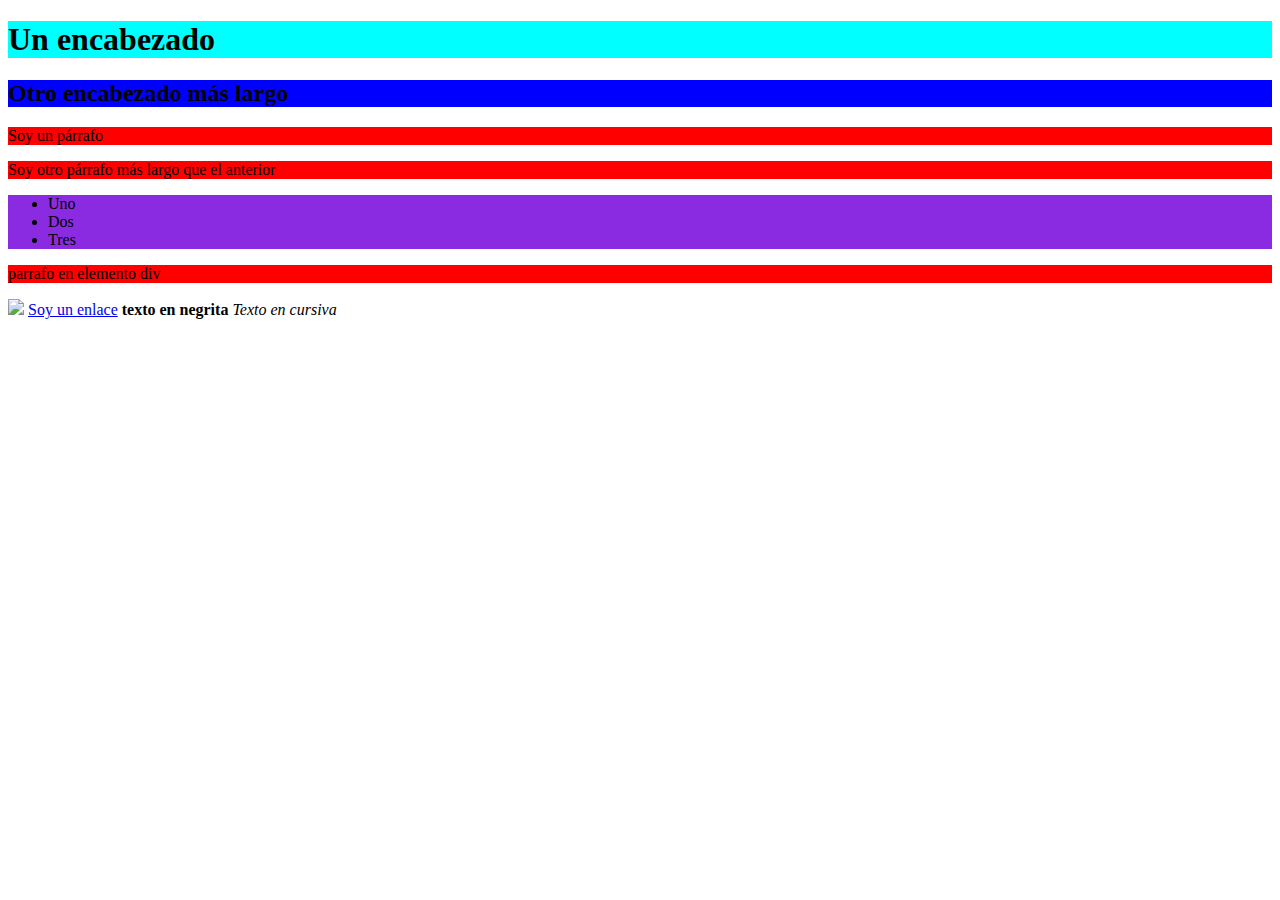
==== DISEÑO/Ejemplos/index.html @ 701c864f "comkoos" ====
<!DOCTYPE html>
<html lang="es">
<head>
    <meta charset="UTF-8">
    <meta name="viewport" content="width=device-width, initial-scale=1.0">
    <link rel="stylesheet" href="CSS/estilos2.css">
    <title>Ejercicio elementos bloque y linea</title>
</head>
<body>
    <!-- Elementos en bloque -->
    <h1>Un encabezado</h1>
    <h2>Otro encabezado más largo</h2>
    <p>Soy un párrafo</p>
    <p>Soy otro párrafo más largo que el anterior</p>
    
    <ul>
        <li>Uno</li>
        <li>Dos</li>
        <li>Tres</li>
    </ul>
    <div>
        <p>parrafo en elemento div</p>

    </div>
    <img src="imagenes_vide/iconosella.png">
    <a href="portfolio/precios.html">Soy un enlace</a>
    <b>texto en negrita</b>
    <!--<br>-->
<i>Texto en cursiva</i>
</body>
</html>
---- DISEÑO/Ejemplos/CSS/estilos2.css ----
h1  {background-color: aqua;}
h2{background-color: blue;}
p{background-color: red;}
ul{background-color: blueviolet;}
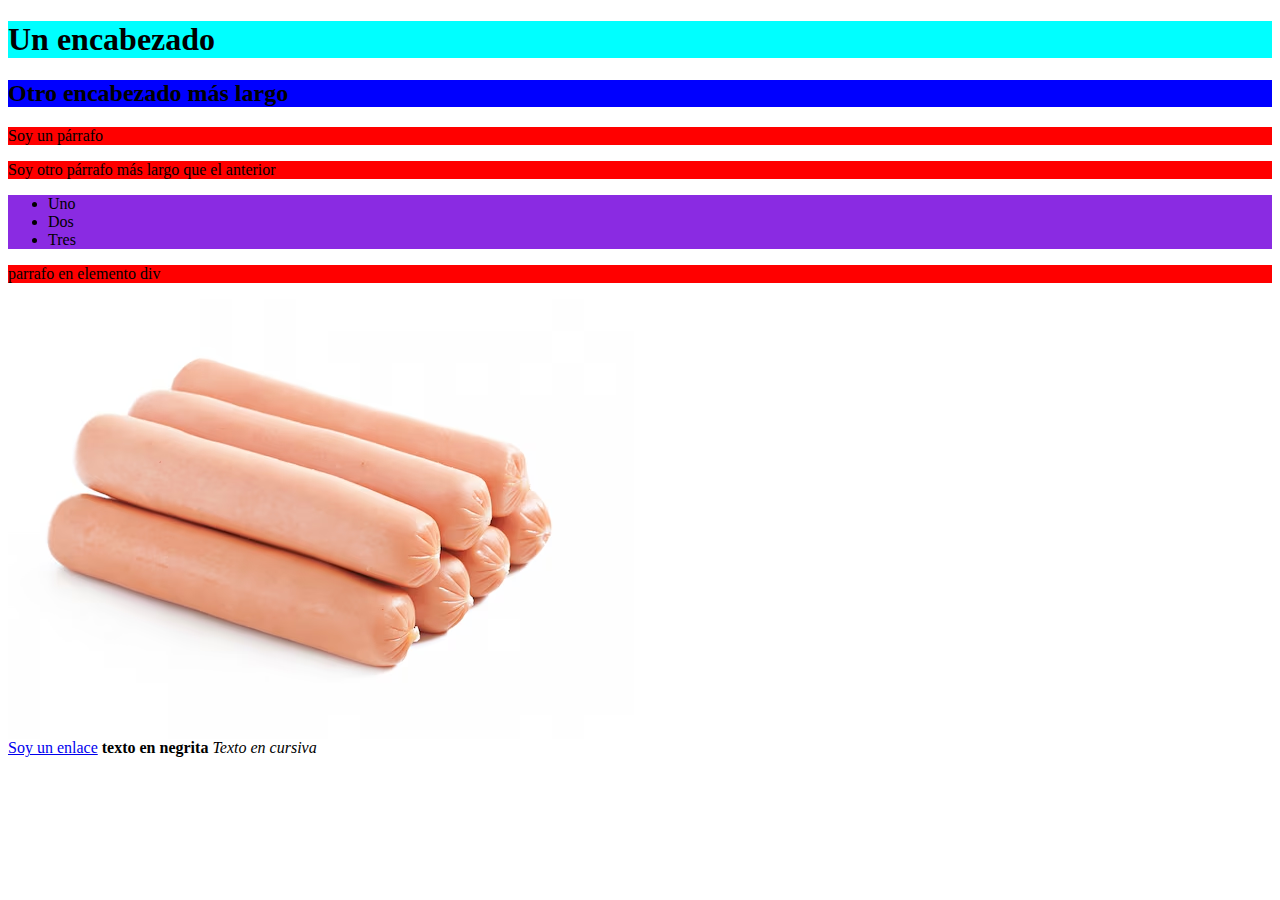
==== commit 08c5a97c: "pagina web olga" ====
--- a/DISEÑO/Ejemplos/index.html
+++ b/DISEÑO/Ejemplos/index.html
@@ -22,7 +22,7 @@
         <p>parrafo en elemento div</p>
 
     </div>
-    <img src="imagenes_vide/iconosella.png">
+    <img src="Imagenes_Video/salchicha.png">
     <a href="portfolio/precios.html">Soy un enlace</a>
     <b>texto en negrita</b>
     <!--<br>-->
--- a/DISEÑO/Ejemplos/CSS/estilos2.css
+++ b/DISEÑO/Ejemplos/CSS/estilos2.css
@@ -1,4 +1,7 @@
-h1  {background-color: aqua;}
+h1 {background-color: aqua;}
 h2{background-color: blue;}
 p{background-color: red;}
-ul{background-color: blueviolet;}+ul{background-color: blueviolet;}
+img{
+    display: block;
+}                                                                                                                                                                                                                                                                                       
